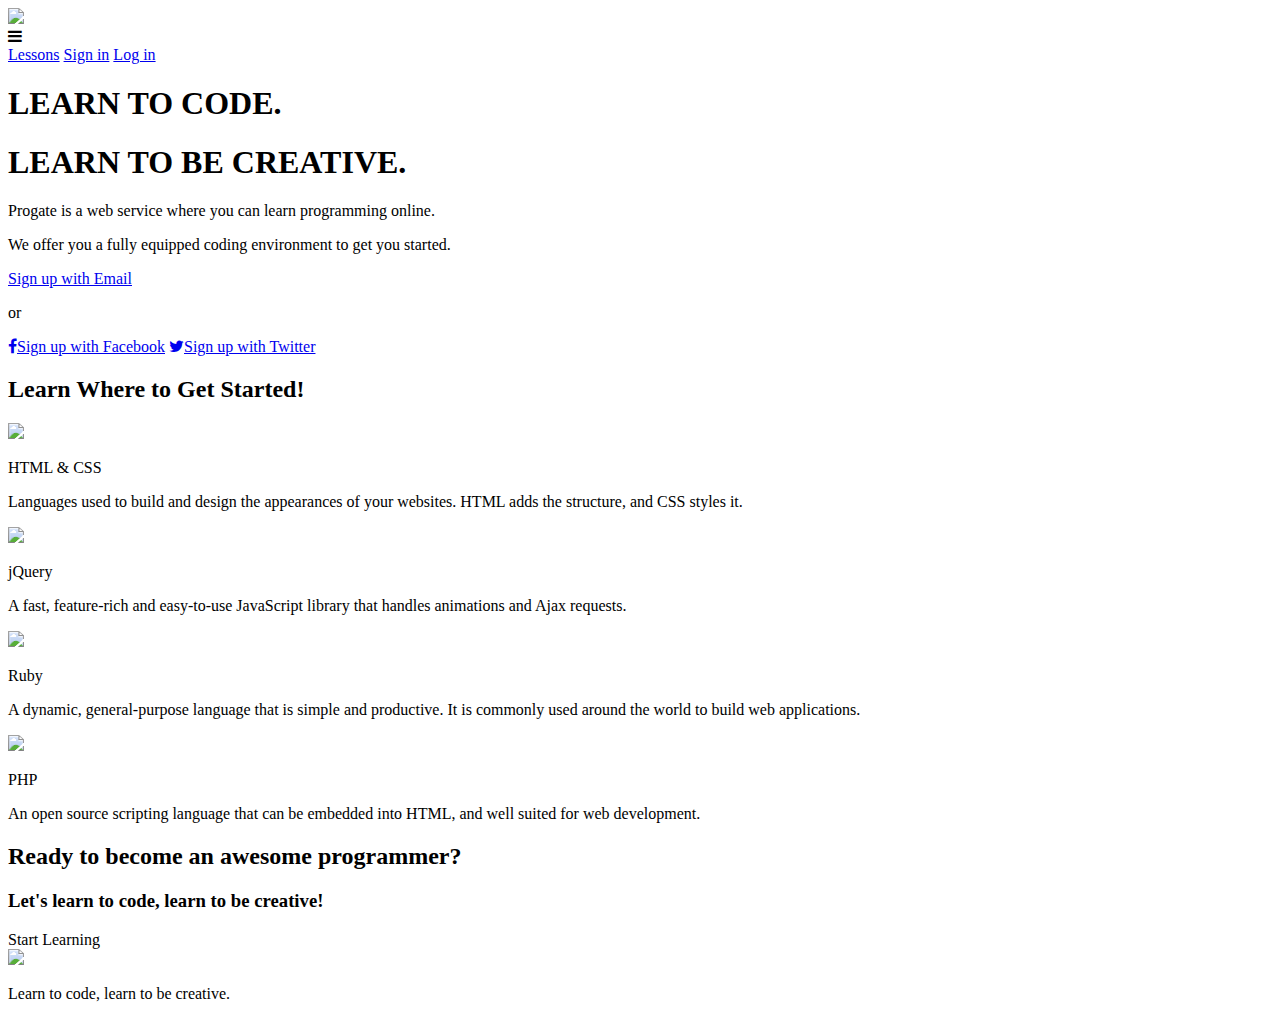
==== index.html @ 176edd74 "Create index.html" ====
<!DOCTYPE html>
<html>
<head>
  <meta charset="utf-8">
  <meta name="viewport" content="width=device-width, initial-scale=1.0">
  <title>Progate</title>
  <link href="https://maxcdn.bootstrapcdn.com/font-awesome/4.7.0/css/font-awesome.min.css" rel="stylesheet" integrity="sha384-wvfXpqpZZVQGK6TAh5PVlGOfQNHSoD2xbE+QkPxCAFlNEevoEH3Sl0sibVcOQVnN" crossorigin="anonymous">
  <link rel="stylesheet" type="text/css" href="stylesheet.css">
  <link rel="stylesheet" type="text/css" href="responsive.css">
  <link rel="shortcut icon" href="favicon.ico" >
  <!--     ┬ ┬┌─┐  ┌─┐┬─┐┌─┐        -->
  <!--     │││├┤   ├─┤├┬┘├┤         -->
  <!--     └┴┘└─┘  ┴ ┴┴└─└─┘        -->
  <!--     ╔═╗╦═╗╔═╗╔═╗╔═╗╔╦╗╔═╗    -->
  <!--     ╠═╝╠╦╝║ ║║ ╦╠═╣ ║ ║╣     -->
  <!--     ╩  ╩╚═╚═╝╚═╝╩ ╩ ╩ ╚═╝    -->
</head>
<body>
    <header>
      <div class="container">
        <div class="header-left">
          <img class="logo" src="https://prog-8.com/images/html/advanced/main_logo.png">
        </div>
        <span class="fa fa-bars menu-icon"></span>
        <div class="header-right">
          <a href="#">Lessons</a>
          <a href="#">Sign in</a>
          <a href="#" class="login">Log in</a>
        </div>
      </div>
    </header>
    <div class="top-wrapper">
      <div class="container">
        <h1>LEARN TO CODE.</h1>
        <h1>LEARN TO BE CREATIVE.</h1>
        <p>Progate is a web service where you can learn programming online.</p>
        <p>We offer you a fully equipped coding environment to get you started.</p>
        <div class="btn-wrapper">
          <a href="#" class="btn signup">Sign up with Email</a>
          <p>or</p>
          <a href="#" class="btn facebook"><span class="fa fa-facebook"></span>Sign up with Facebook</a>
          <a href="#" class="btn twitter"><span class="fa fa-twitter"></span>Sign up with Twitter</a>
        </div>
      </div>
    </div>
    <div class="lesson-wrapper">
      <div class="container">
        <div class="heading">
          <h2>Learn Where to Get Started!</h2>
        </div>
        <div class="lessons">
          <div class="lesson">
            <div class="lesson-icon">
              <img src="https://prog-8.com/images/html/advanced/html.png">
              <p>HTML & CSS</p>
            </div>
            <p class="text-contents">Languages used to build and design the appearances of your websites. HTML adds the structure, and CSS styles it.</p>
          </div>
          <div class="lesson">
            <div class="lesson-icon">
              <img src="https://prog-8.com/images/html/advanced/jQuery.png">
              <p>jQuery</p>
            </div>
            <p class="text-contents">A fast, feature-rich and easy-to-use JavaScript library that handles animations and Ajax requests.</p>
          </div>
          <div class="lesson">
            <div class="lesson-icon">
              <img src="https://prog-8.com/images/html/advanced/ruby.png">
              <p>Ruby</p>
            </div>
            <p class="text-contents">A dynamic, general-purpose language that is simple and productive. It is commonly used around the world to build web applications.</p>
          </div>
          <div class="lesson">
            <div class="lesson-icon">
              <img src="https://prog-8.com/images/html/advanced/php.png">
              <p>PHP</p>
            </div>
            <p class="text-contents">An open source scripting language that can be embedded into HTML, and well suited for web development.</p>
          </div>
          <div class="clear"></div>
        </div>
      </div>
    </div>
    <div class="message-wrapper">
      <div class="container">
        <div class="heading">
          <h2>Ready to become an awesome programmer?</h2>
          <h3>Let's learn to code, learn to be creative!</h3>
        </div>
        <span class="btn message">Start Learning</span>
      </div>
    </div>
    <footer>
      <div class="container">
        <img src="https://prog-8.com/images/html/advanced/footer_logo.png">
        <p>Learn to code, learn to be creative.</p>
      </div>
    </footer>
  </body>
</html>
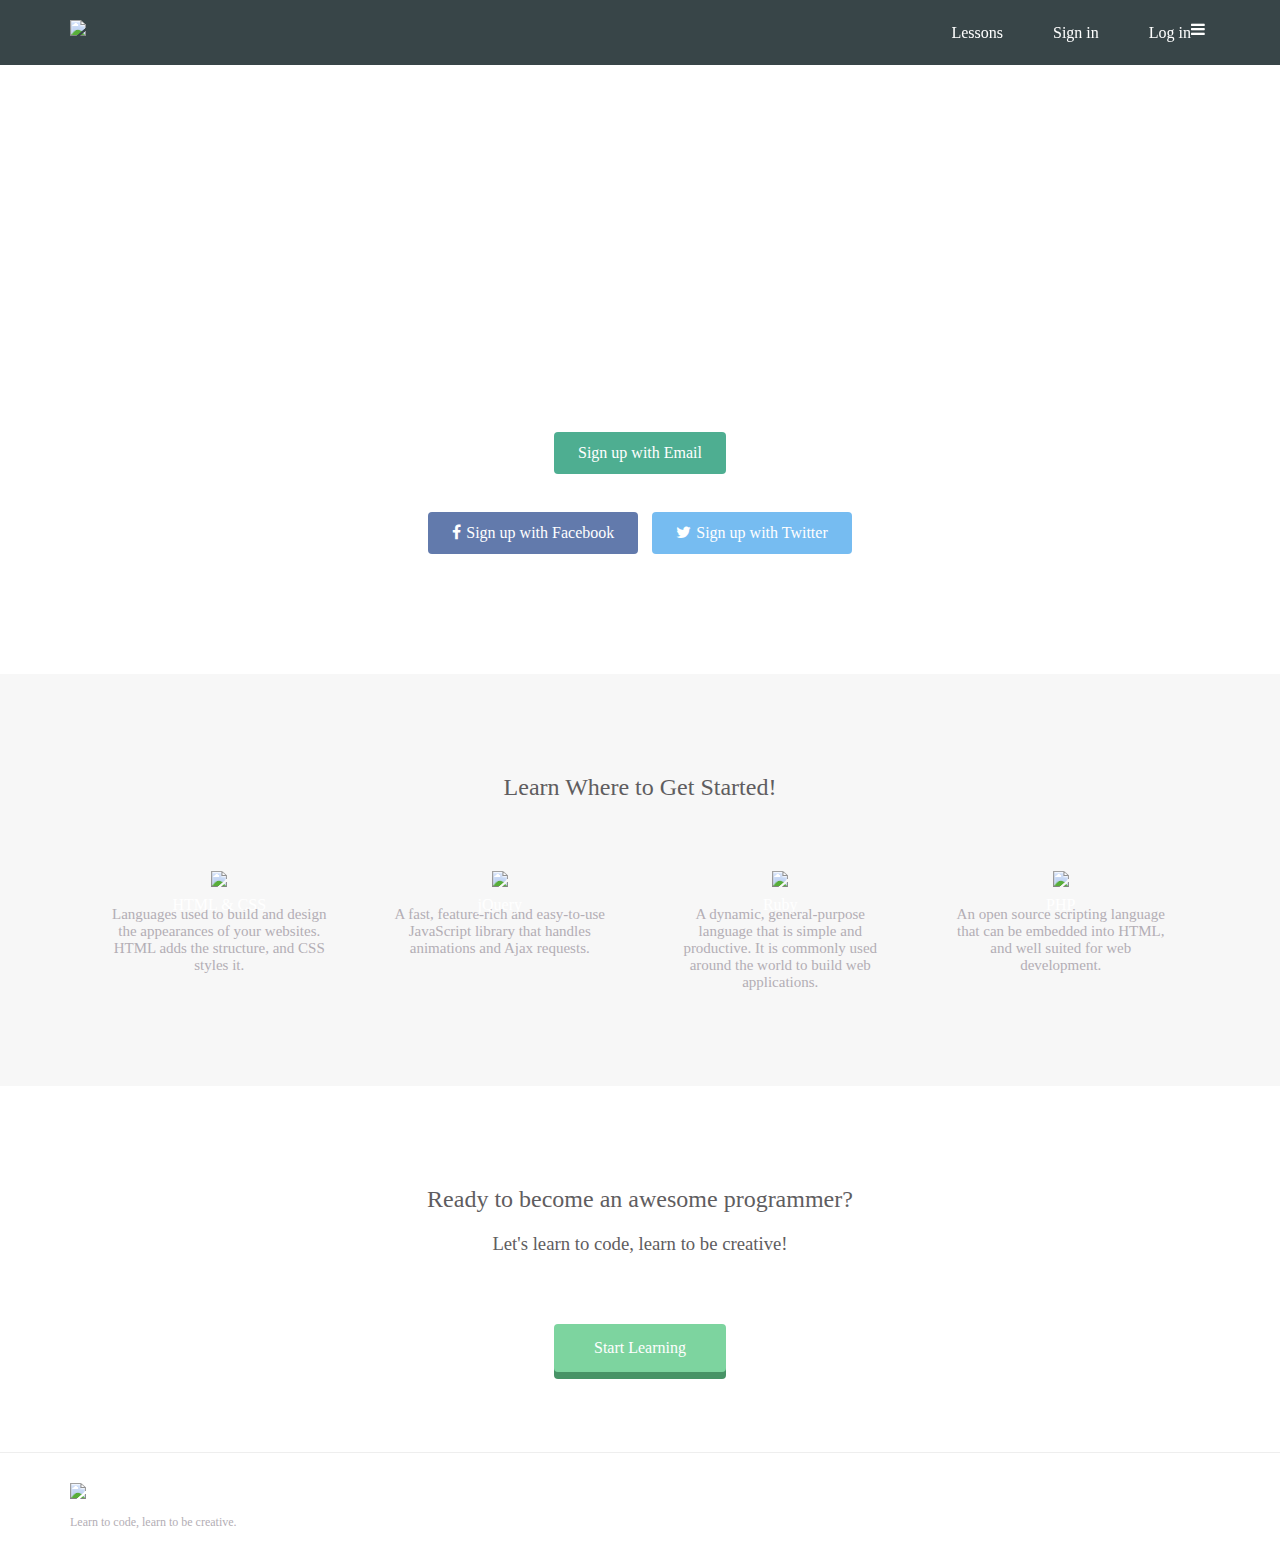
==== commit 736c65f0: "Update index.html" ====
--- a/index.html
+++ b/index.html
@@ -1,27 +1,22 @@
 <!DOCTYPE html>
 <html>
-<head>
-  <meta charset="utf-8">
-  <meta name="viewport" content="width=device-width, initial-scale=1.0">
-  <title>Progate</title>
-  <link href="https://maxcdn.bootstrapcdn.com/font-awesome/4.7.0/css/font-awesome.min.css" rel="stylesheet" integrity="sha384-wvfXpqpZZVQGK6TAh5PVlGOfQNHSoD2xbE+QkPxCAFlNEevoEH3Sl0sibVcOQVnN" crossorigin="anonymous">
-  <link rel="stylesheet" type="text/css" href="stylesheet.css">
-  <link rel="stylesheet" type="text/css" href="responsive.css">
-  <link rel="shortcut icon" href="favicon.ico" >
-  <!--     ┬ ┬┌─┐  ┌─┐┬─┐┌─┐        -->
-  <!--     │││├┤   ├─┤├┬┘├┤         -->
-  <!--     └┴┘└─┘  ┴ ┴┴└─└─┘        -->
-  <!--     ╔═╗╦═╗╔═╗╔═╗╔═╗╔╦╗╔═╗    -->
-  <!--     ╠═╝╠╦╝║ ║║ ╦╠═╣ ║ ║╣     -->
-  <!--     ╩  ╩╚═╚═╝╚═╝╩ ╩ ╩ ╚═╝    -->
-</head>
-<body>
+  <head>
+    <meta charset="utf-8">
+    <meta name="viewport" content="width=device-width, initial-scale=1.0">
+    <title>Progate</title>
+    <link rel="stylesheet" href="stylesheet.css">
+    <link rel="stylesheet" href="responsive.css">
+    <link rel="stylesheet" href="//maxcdn.bootstrapcdn.com/font-awesome/4.5.0/css/font-awesome.min.css">
+  </head>
+  <body>
     <header>
       <div class="container">
         <div class="header-left">
           <img class="logo" src="https://prog-8.com/images/html/advanced/main_logo.png">
         </div>
+        <!-- Add a menu icon here -->
         <span class="fa fa-bars menu-icon"></span>
+  
         <div class="header-right">
           <a href="#">Lessons</a>
           <a href="#">Sign in</a>
@@ -98,3 +93,4 @@
     </footer>
   </body>
 </html>
+
--- a/stylesheet.css
+++ b/stylesheet.css
@@ -0,0 +1,204 @@
+* {
+  box-sizing: border-box;
+}
+
+body {
+  margin: 0;
+  font-family: "Lucida Grande";
+}
+
+a {
+  text-decoration: none;
+}
+
+.clear {
+  clear: left;
+}
+
+.container {
+  max-width: 1170px;
+  padding: 0 15px;
+  margin: 0 auto;
+}
+
+.top-wrapper {
+  padding: 180px 0 100px 0;
+  background-image: url(https://prog-8.com/images/html/advanced/top_en.png);
+  background-size: cover;
+  color: white;
+  text-align: center;
+}
+
+.top-wrapper h1 {
+  opacity: 0.7;
+  font-size: 45px;
+  letter-spacing: 5px;
+  margin-bottom: 10px;
+}
+
+.top-wrapper p {
+  opacity: 0.7;
+  margin-bottom: 3px;
+}
+
+.btn-wrapper {
+  text-align: center;
+  margin: 20px 0;
+}
+
+.btn-wrapper p {
+  margin: 10px 0;
+}
+
+.signup {
+  background-color: #239b76;
+}
+
+.facebook {
+  background-color: #3b5998;
+  margin-right: 10px;
+}
+
+.twitter {
+  background-color: #55acee;
+}
+
+.btn {
+  padding: 12px 24px;
+  color: white;
+  display: inline-block;
+  opacity: 0.8;
+  border-radius: 4px;
+  text-align: center;
+}
+
+.btn:hover {
+  opacity: 1;
+}
+
+.fa {
+  margin-right: 5px;
+}
+
+header {
+  height: 65px;
+  width: 100%;
+  background-color: rgba(34, 49, 52, 0.9);
+  position :fixed;
+  top: 0;
+  z-index: 10;
+}
+
+.logo {
+  width: 124px;
+  margin-top: 20px;
+}
+
+.header-left {
+  float: left;
+}
+
+.header-right {
+  float: right;
+  margin-right: -25px;
+}
+
+.header-right a {
+  line-height: 65px;
+  padding: 0 25px;
+  color: white;
+  display: block;
+  float: left;
+  transition: all 0.5s;
+}
+
+.header-right a:hover {
+  background-color: rgba(255, 255, 255, 0.3);
+}
+
+.menu-icon{
+  color: white;
+  float: right;
+  font-size: 25px;
+  padding: 21px 0;
+  display: none;
+}
+
+.lesson-wrapper {
+  padding-bottom: 80px;
+  padding-left: 5%;
+  padding-right: 5%;
+  background-color: #f7f7f7;
+  text-align: center;
+}
+
+.heading {
+  padding-top: 80px;
+  padding-bottom: 50px;
+  color: #5f5d60;
+}
+
+.heading h2 {
+  font-weight: normal;
+}
+
+.lesson {
+  float: left;
+  width: 25%;
+}
+
+.lesson-icon {
+  position: relative;
+}
+
+.lesson-icon p {
+  position: absolute;
+  top: 44%;
+  width: 100%;
+  color: white;
+}
+
+.text-contents {
+  width: 80%;
+  display: inline-block;
+  margin-top: 15px;
+  font-size: 15px;
+  color: #b3aeb5;
+}
+
+.heading h3 {
+  font-weight: normal;
+}
+
+.message-wrapper {
+  border-bottom: 1px solid #eee;
+  padding-bottom: 80px;
+  text-align: center;
+}
+
+.message {
+  padding: 15px 40px;
+  background-color: #5dca88;
+  cursor: pointer;
+  box-shadow: 0 7px #1a7940;
+}
+
+.message:active {
+  position: relative;
+  top: 7px;
+  box-shadow: none;
+}
+
+footer img {
+  width: 125px;
+}
+
+footer p {
+  color: #b3aeb5;
+  font-size: 12px;
+}
+
+footer {
+  padding-top: 30px;
+  padding-bottom: 20px;
+}
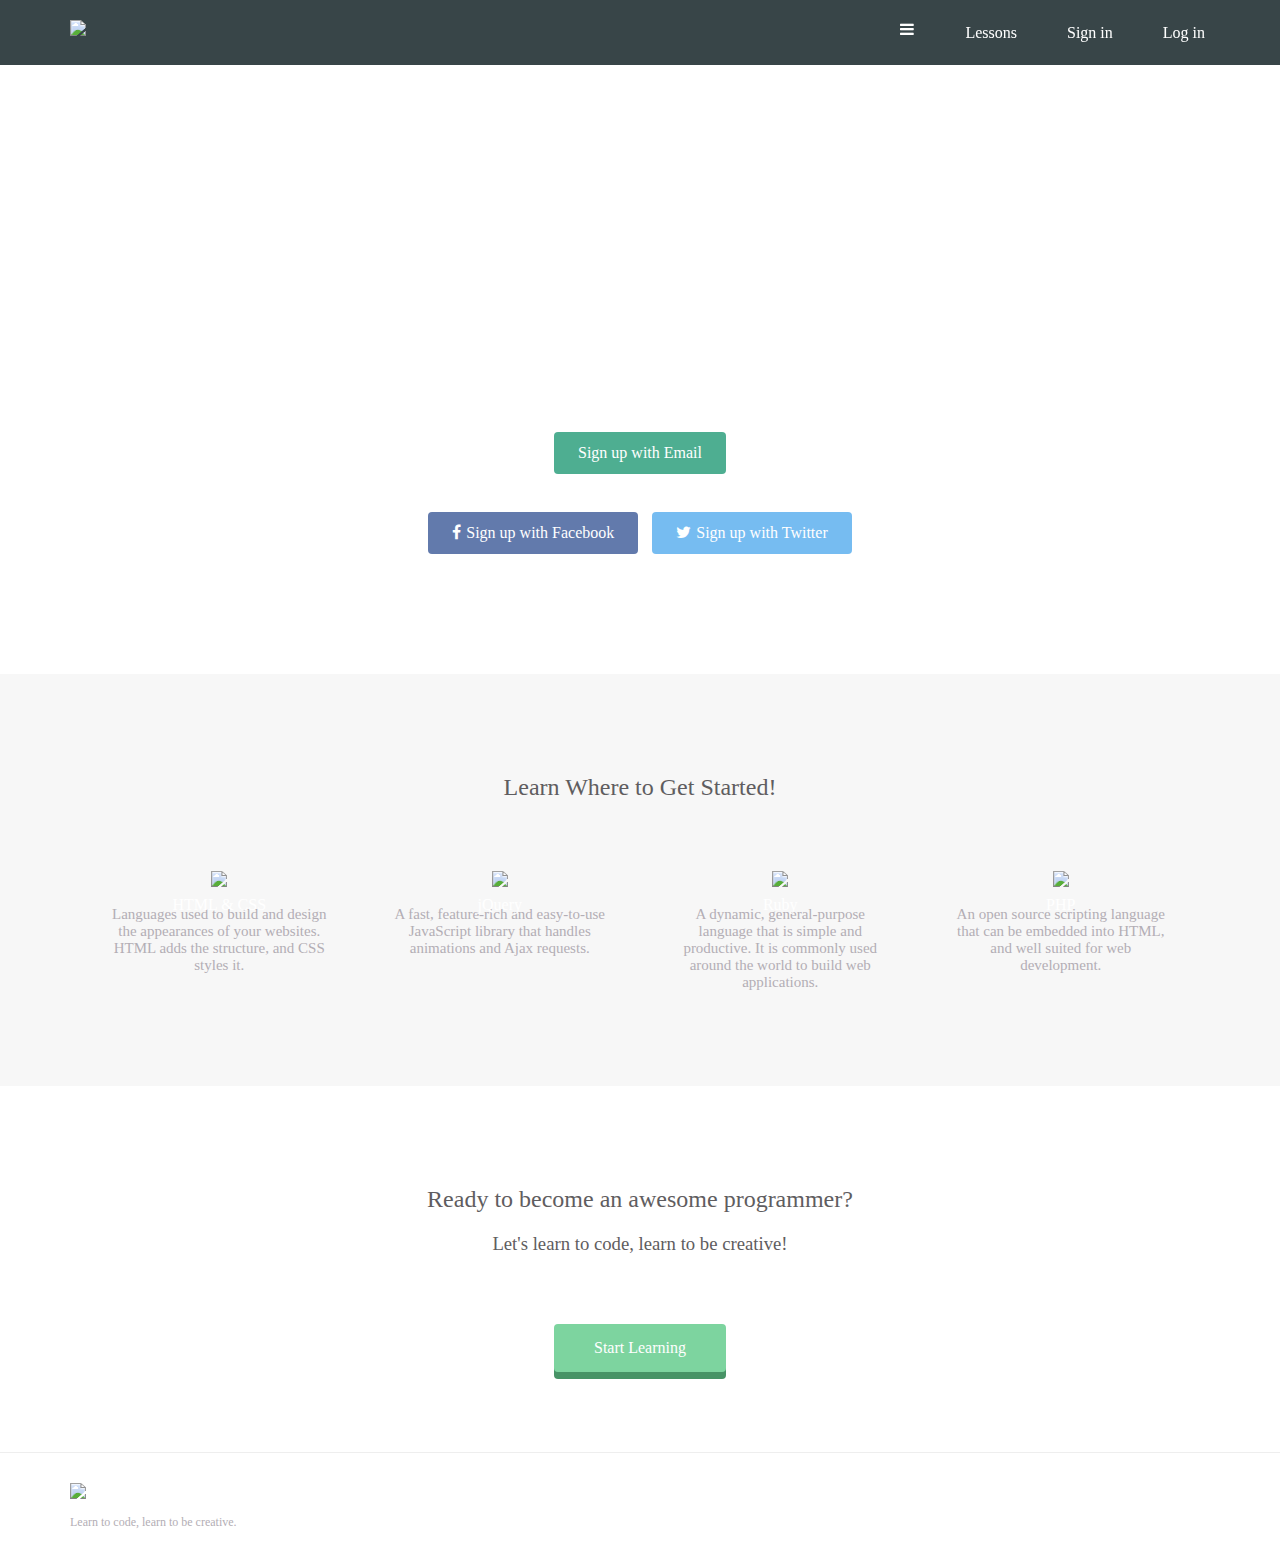
==== commit 5d2d9138: "Update index.html" ====
--- a/index.html
+++ b/index.html
@@ -14,14 +14,12 @@
         <div class="header-left">
           <img class="logo" src="https://prog-8.com/images/html/advanced/main_logo.png">
         </div>
-        <!-- Add a menu icon here -->
-        <span class="fa fa-bars menu-icon"></span>
-  
         <div class="header-right">
           <a href="#">Lessons</a>
           <a href="#">Sign in</a>
           <a href="#" class="login">Log in</a>
         </div>
+        <span class="fa fa-bars menu-icon"></span>
       </div>
     </header>
     <div class="top-wrapper">
--- a/stylesheet.css
+++ b/stylesheet.css
@@ -17,13 +17,14 @@
 
 .container {
   max-width: 1170px;
+  width: 100%;
   padding: 0 15px;
   margin: 0 auto;
 }
 
 .top-wrapper {
   padding: 180px 0 100px 0;
-  background-image: url(https://prog-8.com/images/html/advanced/top_en.png);
+  background-image: url(top.png);
   background-size: cover;
   color: white;
   text-align: center;
@@ -73,7 +74,7 @@
 }
 
 .btn:hover {
-  opacity: 1;
+  opacity: 0;
 }
 
 .fa {
@@ -100,7 +101,7 @@
 
 .header-right {
   float: right;
-  margin-right: -25px;
+  margin-right: -20px;
 }
 
 .header-right a {
@@ -116,13 +117,14 @@
   background-color: rgba(255, 255, 255, 0.3);
 }
 
-.menu-icon{
+.menu-icon {
   color: white;
   float: right;
   font-size: 25px;
-  padding: 21px 0;
-  display: none;
-}
+  padding: 21px 21px 10px 0px;
+  display:none;
+}
+
 
 .lesson-wrapper {
   padding-bottom: 80px;
--- a/responsive.css
+++ b/responsive.css
@@ -0,0 +1,58 @@
+@media (max-width: 1000px) {
+  .lesson {
+    width: 50%;
+    margin-bottom: 50px;
+  }
+  
+  .top-wrapper h1 {
+    font-size: 32px;
+  }
+  
+  .heading h2 {
+    font-size: 20px;
+  }
+}
+
+/* For Smartphones */
+@media(max-width: 670px) {
+  .lesson {
+    width: 100%;
+  }
+  
+  footer {
+    text-align: center;
+  }
+  
+  .btn {
+    width: 100%;
+  }
+  
+  .facebook {
+    margin-bottom: 10px;
+  }
+  
+  .top-wrapper {
+    text-align: left;
+  }
+  
+  /* Add CSS for header-right */
+  .header-right{
+    display:none;
+  }
+  
+  /* Add CSS for menu-icon */
+  .menu-icon{
+    display:block;
+  }
+  
+  
+  .top-wrapper h1 {
+    font-size: 24px;
+    line-height: 36px;
+  }
+  
+  .top-wrapper p {
+    font-size: 14px;
+    line-height: 20px;
+  }
+}
